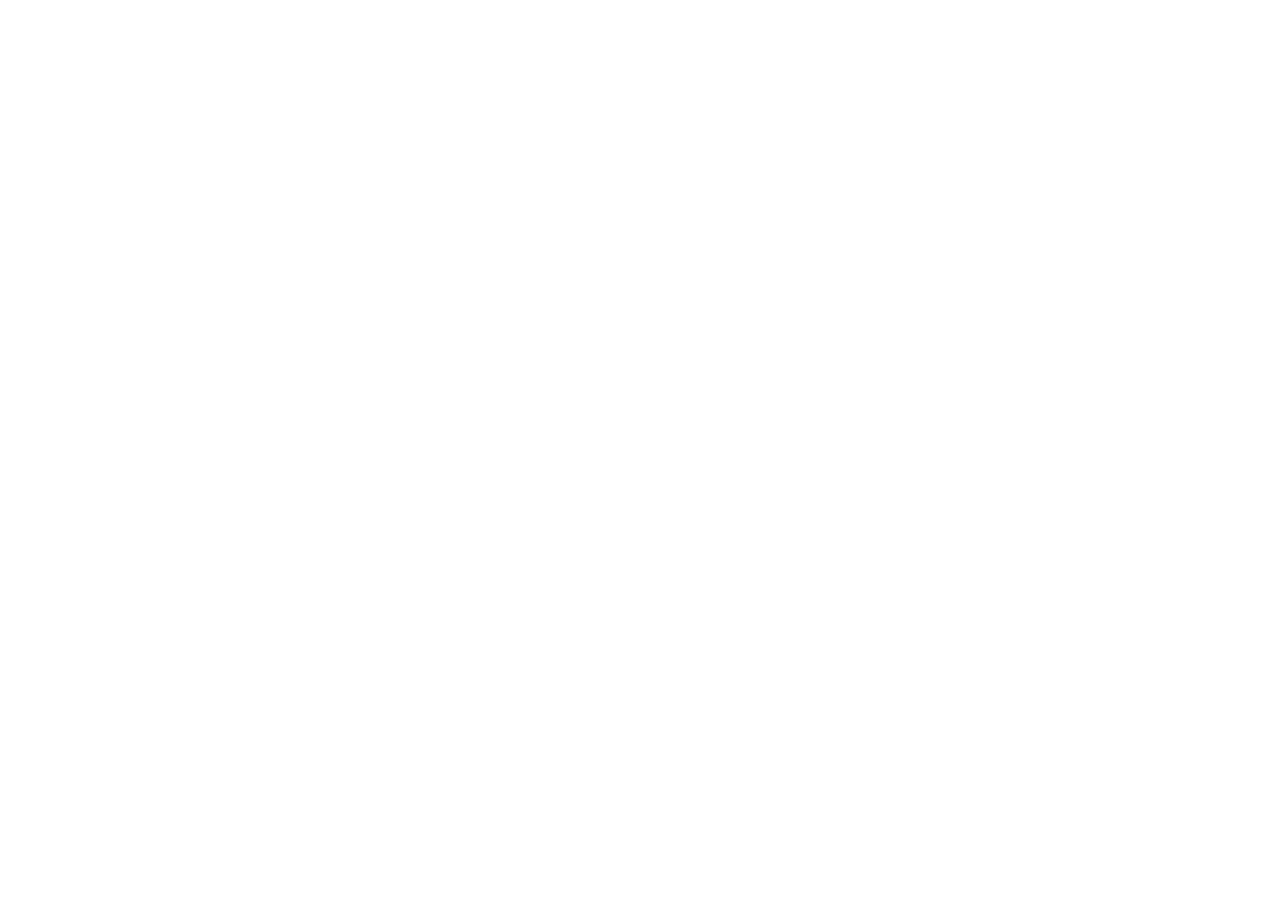
==== index.html @ 9d7c68be "Creando el index.html" ====
<!DOCTYPE html>
<html lang="en">
<head>
    <meta charset="UTF-8">
    <meta name="viewport" content="width=device-width, initial-scale=1.0">
    <title>Trabajo integrador</title>
</head>
<body>
    
</body>
</html>
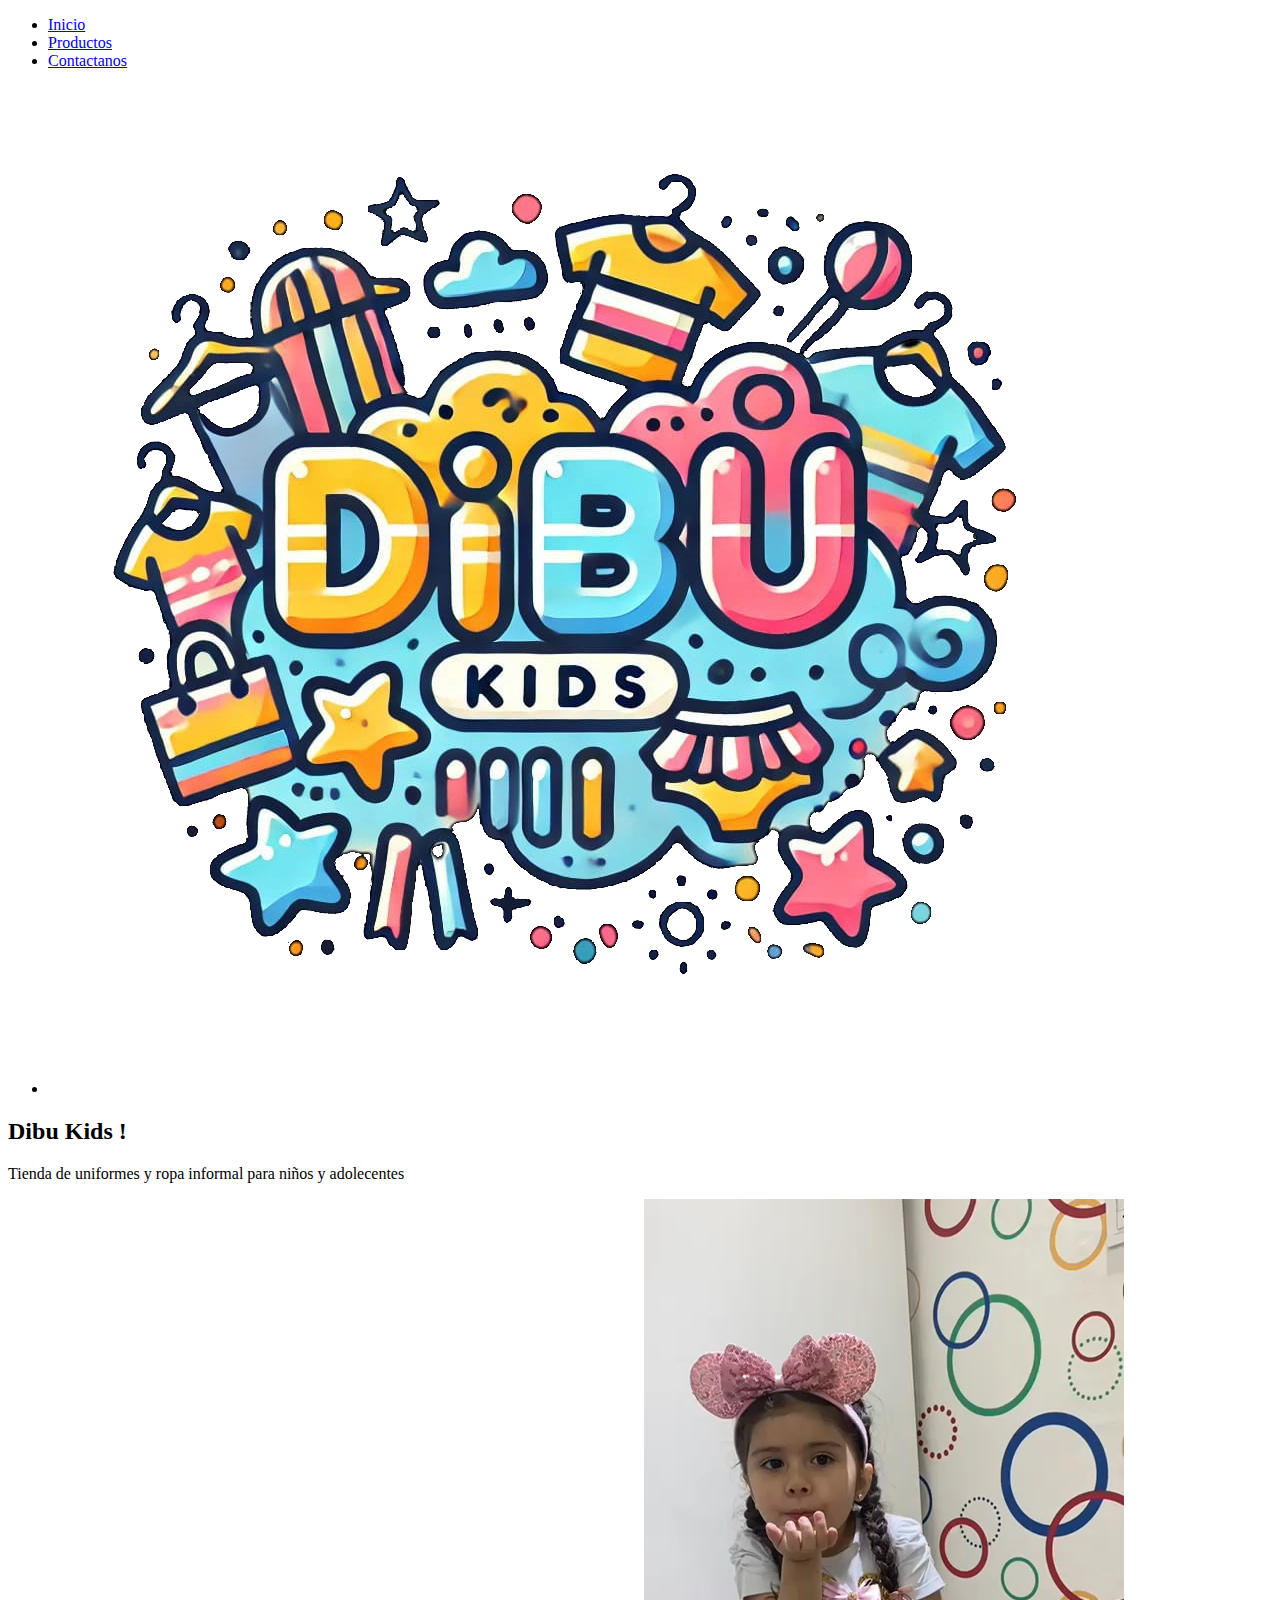
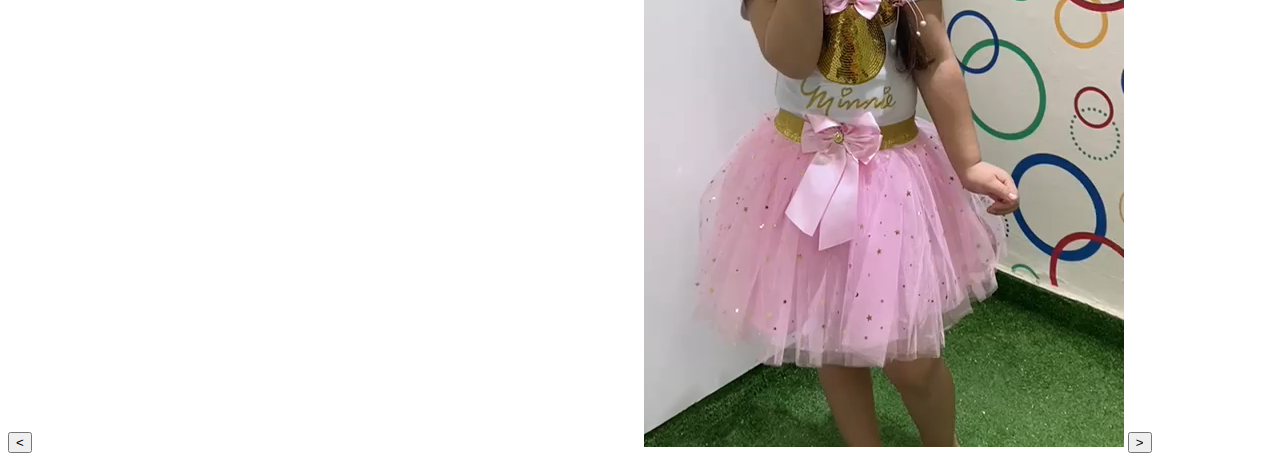
==== commit ebc4e33a: "index" ====
--- a/index.html
+++ b/index.html
@@ -1,11 +1,70 @@
 <!DOCTYPE html>
-<html lang="en">
+<html lang="es">
 <head>
     <meta charset="UTF-8">
     <meta name="viewport" content="width=device-width, initial-scale=1.0">
-    <title>Trabajo integrador</title>
+    <title>Inicio dibu kids!</title>
+    <link rel="stylesheet" href="css/styles.css">
 </head>
 <body>
+    <!-- Barra de navegacion -->
+    <header class = 'navbar'>
+        <ul class="navbar__ul">
+            <li><a class ="navbar__item" href = "index.html">Inicio </a></li>
+            <li><a class ="navbar__item" href = "productos.html">Productos</a></li>
+            <li><a class ="navbar__item" href="Contacto.html">Contactanos</a></li>
+            <li><img class="navbar__img" src="Imagenes/dibusSinFondo.png" alt=""></li>
+        </ul>
+    </header>
+    <!-- Breve descripcion -->
+    <div class="descripcion">
+        <h2 class="descripcion__titulo" id="titulo">
+            <span>D</span><span>i</span><span>b</span><span>u</span>
+            <span>K</span><span>i</span><span>d</span><span>s</span>
+            <span>!</span>
+        </h2>
+        <p class="descripcion__parrafo">Tienda de uniformes y ropa informal para niños y adolecentes</p>
+    </div>
+    <!-- Contenedor de video y videos -->
+     <div class = "blockvideo">
+        <div class="blockvideo__desvanecedor">
+            <button class="blockvideo__button"  type="button"><</button>
+            <video class="blockvideo__item" autoplay muted src="Videos/Video1.mp4" loop ></video>
+            <video class="blockvideo__item" autoplay muted src="Videos/Video2.mp4" loop ></video>
+            <video class="blockvideo__item" autoplay muted src="Videos/Video3.mp4" loop ></video>
+            <button class="blockvideo__button"  type="button">></button>
+        </div>
+    </div>
+    <script>
+        document.addEventListener("DOMContentLoaded", function() {
+    let currentOrder = 0; // Mantiene el índice del video actual
+    const videos = document.querySelectorAll('.blockvideo__item');
+    const totalVideos = videos.length;
+
+    function updateVideoOrder() {
+        videos.forEach((video, index) => {
+            const newIndex = (index + currentOrder + totalVideos) % totalVideos;
+            video.style.order = newIndex; // Cambia el orden del video
+        });
+    }
+
+    function handleChangeOrder(increment) {
+        currentOrder = (currentOrder + increment + totalVideos) % totalVideos; // Actualiza el índice
+        updateVideoOrder(); // Actualiza el orden de los videos
+    }
+
+    document.querySelector('.blockvideo__button:last-child').addEventListener('click', () => {
+        handleChangeOrder(1); // Cambia al siguiente video
+    });
+
+    document.querySelector('.blockvideo__button:first-child').addEventListener('click', () => {
+        handleChangeOrder(-1); // Cambia al video anterior
+    });
+
+    // Inicializa el orden
+    updateVideoOrder();
+});
+    </script>
     
 </body>
 </html>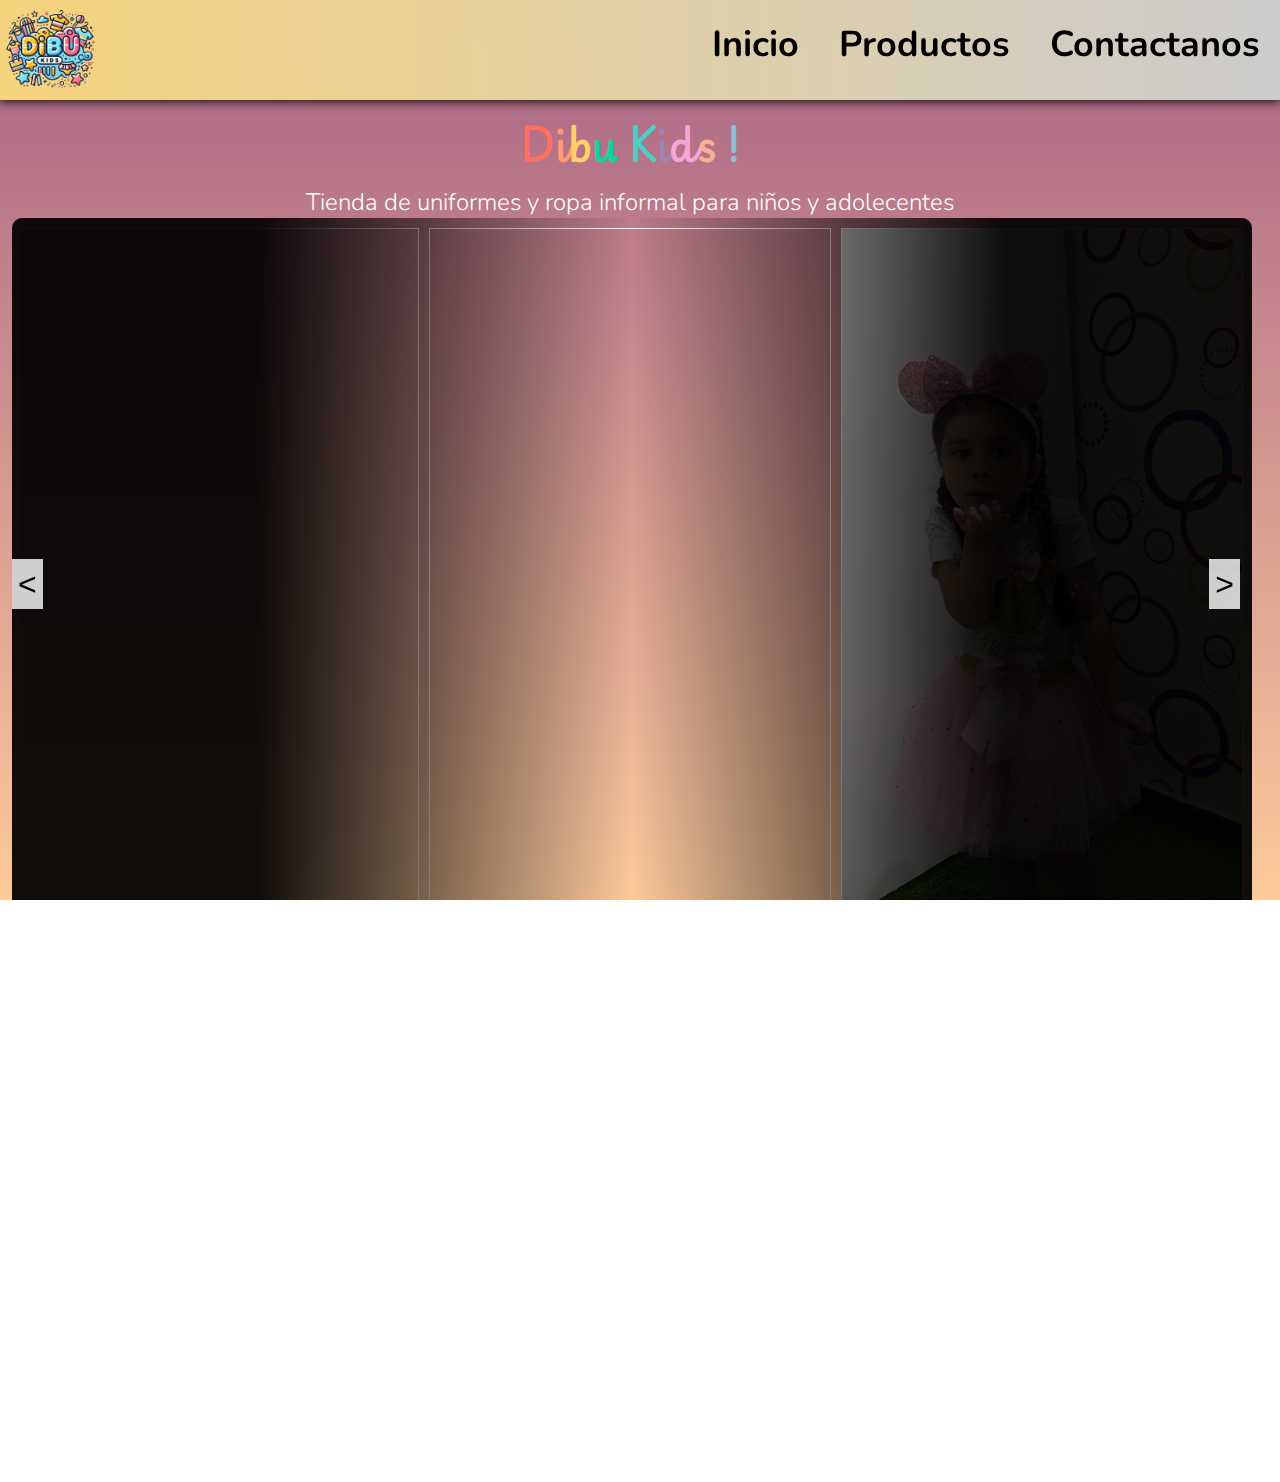
==== commit dce6f706: "Merge branch 'main' of https://github.com/valenarendez/valenarendez.github.io" ====
--- a/index.html
+++ b/index.html
@@ -5,6 +5,7 @@
     <meta name="viewport" content="width=device-width, initial-scale=1.0">
     <title>Inicio dibu kids!</title>
     <link rel="stylesheet" href="css/styles.css">
+    <link rel="stylesheet" href="css/fonts.css">
 </head>
 <body>
     <!-- Barra de navegacion -->
@@ -35,6 +36,40 @@
             <button class="blockvideo__button"  type="button">></button>
         </div>
     </div>
+    <!-- Seccion con otra descripcion y objetivo -->
+    <section class="blocksection">
+        <h1 class="blocksection__tittle">Ropa de calidad para tus hijos!</h1>
+        <p class="blocksection__parrafo">En Dibukids vestimos a los más pequeños y adolescentes con la mejor combinación de estilo y comodidad. Desde uniformes escolares hasta ropa informal para cada aventura, nuestra tienda online te ofrece todo lo que necesitás. ¡Explorá nuestras colecciones y prepará a tus hijos para destacar en la escuela y más allá!</p>   
+    </section>
+
+    <!-- Pie de pagina -->
+    <footer class="piepagina">
+        <div class="piepagina__subcaja">
+            <h3 class="piepagina__titulo">Donde estamos?</h3>
+            <p class="piepagina__item">Galeria mercedes local 32</p>
+            <p class="piepagina__item">En lavalle 382</p>
+            <p class="piepagina__item">Villa Mercedes- San Luis</p>
+            <p class="piepagina__item">Argentina</p>
+        </div>
+        <div class="piepagina__subcaja">
+            <h3 class="piepagina__titulo">Medios de pago</h3>
+            <p class="piepagina__item">Recibimos Mercado Pago</p>
+            <p class="piepagina__item">Transferencias</p>
+            <p class="piepagina__item">Tarjetas de credito y debito</p>
+            <p class="piepagina__item">Creo que cheques tambien tengo que preuguntar</p>
+        </div>
+        <div class="piepagina__subcaja">
+            <h3 class="piepagina__titulo">Redes Sociales</h3>
+            <p class="piepagina__item">Contactate con nosotros por</p>
+            <p class="piepagina__item">Feibul</p>
+            <p class="piepagina__item">Instagram</p>
+            <p class="piepagina__item">Wsp</p>
+        </div>
+        <div class="piepagina__subcaja">
+            <h3 class="piepagina__titulo">Politicas de compra</h3>
+            <p class="piepagina__item">Conoce nuestras politicas haciendo click <a href="#">aqui</a></p>
+        </div>
+    </footer>
     <script>
         document.addEventListener("DOMContentLoaded", function() {
     let currentOrder = 0; // Mantiene el índice del video actual
--- a/css/styles.css
+++ b/css/styles.css
@@ -0,0 +1,218 @@
+body, html{   
+    margin: 0;
+    padding: 0;
+    height: 100%;
+    background: linear-gradient(#A76285, #FDCA9B);
+    color: white;    
+    overflow-x: hidden;
+    font-family: nonito;
+}
+
+/*Barra de navegacion*/
+.navbar {
+    background: linear-gradient(to right,  #fad97df1, #ccc);
+    width: 100vw;
+    height: 100px;
+    border-width: 3px;
+    box-shadow: 0 0 10px 1px #000;
+    top: 0;
+    position:sticky;
+    display: flex;
+    justify-content: space-between;
+    z-index: 1000;
+    font-size: 0.9em;
+    
+}
+
+.navbar__item {
+    display: inline-block;
+    font-size: 2.5em;
+    margin: 20px;
+    text-decoration: none;
+    color:black;
+    font-weight: 700;
+    font-family: nonito;
+}
+.navbar__ul {
+    display: flex; 
+    list-style: none; 
+    padding: 0; 
+    margin: 0;
+    margin-left: auto;
+    padding-left: 100px;
+}
+
+.navbar__item:hover{
+    color: #fbff00;
+}
+
+.navbar__img{
+    height: 100px;
+    position: absolute;
+    top: 0;
+    left: 0;
+}
+
+/*Descripcion y titulo*/
+.descripcion{
+    text-align: center;
+    margin-right: 20px;
+}
+
+.descripcion__parrafo{
+    margin: 0;
+    font-size: 1.5em;
+}
+
+.descripcion__titulo{
+    margin: 10px;
+    font-size: 2.5em;
+}
+
+span{
+    font-family: cursiva;
+    font-weight: 800;
+}
+#titulo span:nth-child(1) {
+    color: #FF6F61;
+}
+
+#titulo span:nth-child(2) {
+    color: #FF9A76;
+}
+
+#titulo span:nth-child(3) {
+    color: #FFD166;
+}
+
+#titulo span:nth-child(4) {
+    color: #06D6A0;
+}
+
+#titulo span:nth-child(5) {
+    color: #4ECDC4;
+}
+
+#titulo span:nth-child(6) {
+    color: #9D84B7;
+}
+
+#titulo span:nth-child(7) {
+    color: #F4A6D7;
+}
+
+#titulo span:nth-child(8) {
+    color: #F8B195;
+}
+
+#titulo span:nth-child(9) {
+    color: #89C2D9;
+}
+
+/*Contenedor video*/
+.blockvideo{
+    justify-content: space-evenly;
+    max-width: 1280px;
+    margin: auto;
+    position: relative;
+    z-index: 1;
+}
+
+.blockvideo__item{
+    width: 400px;
+    height: 710px;
+    object-fit: cover;
+    margin: 10px 5px;
+    border: 1px solid white;
+    flex-shrink: 3;
+    order: 2;
+    transition: transform 0.5s ease, order 0s ease;
+    
+}
+
+.blockvideo__item:first-child{
+    order:1;
+}
+
+.blockvideo__item:last-child{
+    order: 3;
+}
+
+.blockvideo__button {
+    height: 50px;
+    position: absolute;
+    z-index: 500;
+    background-color: rgba(255, 255, 255, 0.8); 
+    border: none;
+    color: black;
+    font-size: 2em;
+    cursor: pointer;
+}
+
+.blockvideo__button:first-child {
+    top: 50%;
+    transform: translateY(-50%);
+}
+
+.blockvideo__button:last-child {
+    right: 40px;
+    top: 50%;
+    transform: translateY(-50%);
+}
+
+.blockvideo__desvanecedor {
+    flex-direction: row;
+    flex-wrap: wrap;
+    display:flex;
+    width: 100%;
+    height: 80%;
+    margin-left: 12px;
+}
+
+.blockvideo__desvanecedor::before {
+    content: '';
+    position: absolute;
+    width: 1240px;
+    height: 100%;
+    background: linear-gradient(to right, #000e 20%, transparent, #000e 80%);
+    z-index: 10;
+    pointer-events: none;
+    border-radius: 10px;
+}
+
+
+
+/*Seccion*/
+.blocksection{
+    color: #000;
+    font-size: 1.5em;
+    margin: 0 10px;
+}
+
+.blocksection__parrafo{
+    font-family: monserrat;
+    font-weight: 400;
+}
+
+
+/*Footer*/
+.piepagina{
+    display: flex;
+    flex-wrap: wrap;
+    flex-direction: row;
+    flex-basis: auto;
+    border: 3px solid black;
+    justify-content: space-between;
+    margin: 30px;
+    height: 220px;
+    
+}
+
+.piepagina__titulo{
+    flex-basis: 190px;
+    border-bottom: 4px solid white;
+}
+
+.piepagina__subcaja{
+    padding: 0 20px;
+}--- a/css/fonts.css
+++ b/css/fonts.css
@@ -0,0 +1,31 @@
+@font-face {
+    font-family: "nonito";
+    src: url("/fonts/Nunito/Nunito-Light.ttf") format("truetype");
+    font-weight: 400;
+}
+
+@font-face {
+    font-family: "nonito";
+    src: url("/fonts/Nunito/Nunito-Bold.ttf") format("truetype");
+    font-weight: 700;
+}
+
+
+@font-face {
+    font-family: "cursiva";
+    src: url("/fonts/Playwrite_GB_S/PlaywriteGBS-Regular.ttf") format("truetype");
+    font-weight: 400;
+}
+
+
+@font-face {
+    font-family: "monserrat";
+    src: url("/fonts/Montserrat/Montserrat-Bold.ttf") format("truetype");
+    font-weight: 600;
+}
+
+@font-face {
+    font-family: "monserrat";
+    src: url("/fonts/Montserrat/Montserrat-Regular.ttf") format("truetype");
+    font-weight: 400;
+}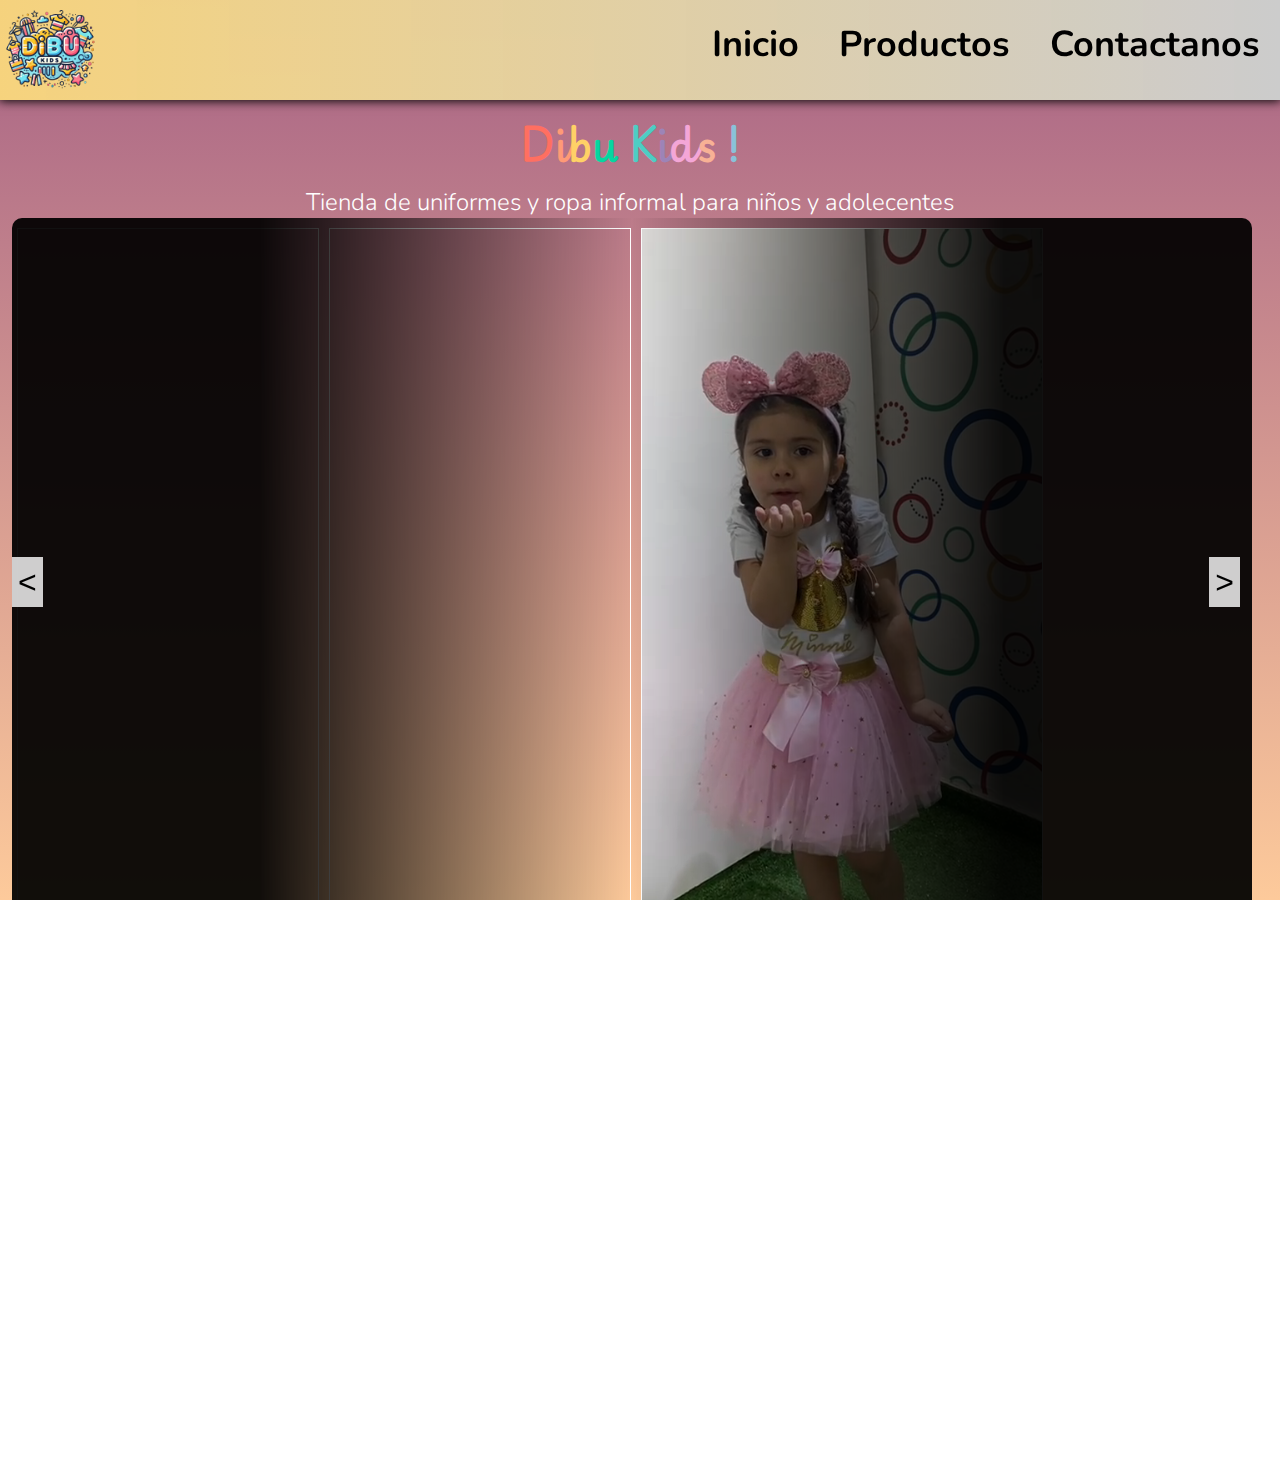
==== commit d129820e: "mejorando aspectos de catalogo" ====
--- a/index.html
+++ b/index.html
@@ -56,14 +56,14 @@
             <p class="piepagina__item">Recibimos Mercado Pago</p>
             <p class="piepagina__item">Transferencias</p>
             <p class="piepagina__item">Tarjetas de credito y debito</p>
-            <p class="piepagina__item">Creo que cheques tambien tengo que preuguntar</p>
+            <p class="piepagina__item">Creo que cheques tambien tengo que preguntar</p>
         </div>
         <div class="piepagina__subcaja">
             <h3 class="piepagina__titulo">Redes Sociales</h3>
-            <p class="piepagina__item">Contactate con nosotros por</p>
-            <p class="piepagina__item">Feibul</p>
+            <p class="piepagina__item">Contactate con nosotros por:</p>
+            <p class="piepagina__item">Facebook</p>
             <p class="piepagina__item">Instagram</p>
-            <p class="piepagina__item">Wsp</p>
+            <p class="piepagina__item">WhatsApp</p>
         </div>
         <div class="piepagina__subcaja">
             <h3 class="piepagina__titulo">Politicas de compra</h3>
--- a/css/styles.css
+++ b/css/styles.css
@@ -119,8 +119,9 @@
 }
 
 .blockvideo__item{
-    width: 400px;
-    height: 710px;
+    width: 100%px;
+    max-width: 400px;
+    height: auto;
     object-fit: cover;
     margin: 10px 5px;
     border: 1px solid white;
@@ -179,7 +180,17 @@
     pointer-events: none;
     border-radius: 10px;
 }
-
+@media (max-width: 600px) {
+    .blockvideo__desvanecedor {
+        flex-direction: column;
+        align-items: center;
+    }
+
+    .blockvideo__item {
+        width: 100%;
+        height: auto;
+    }
+}
 
 
 /*Seccion*/
@@ -204,7 +215,7 @@
     border: 3px solid black;
     justify-content: space-between;
     margin: 30px;
-    height: 220px;
+    
     
 }
 
@@ -215,4 +226,14 @@
 
 .piepagina__subcaja{
     padding: 0 20px;
-}+    border-left: 5px groove white;
+}
+
+.piepagina__subcaja:first-child{
+    border-left: none;
+}
+
+
+
+
+
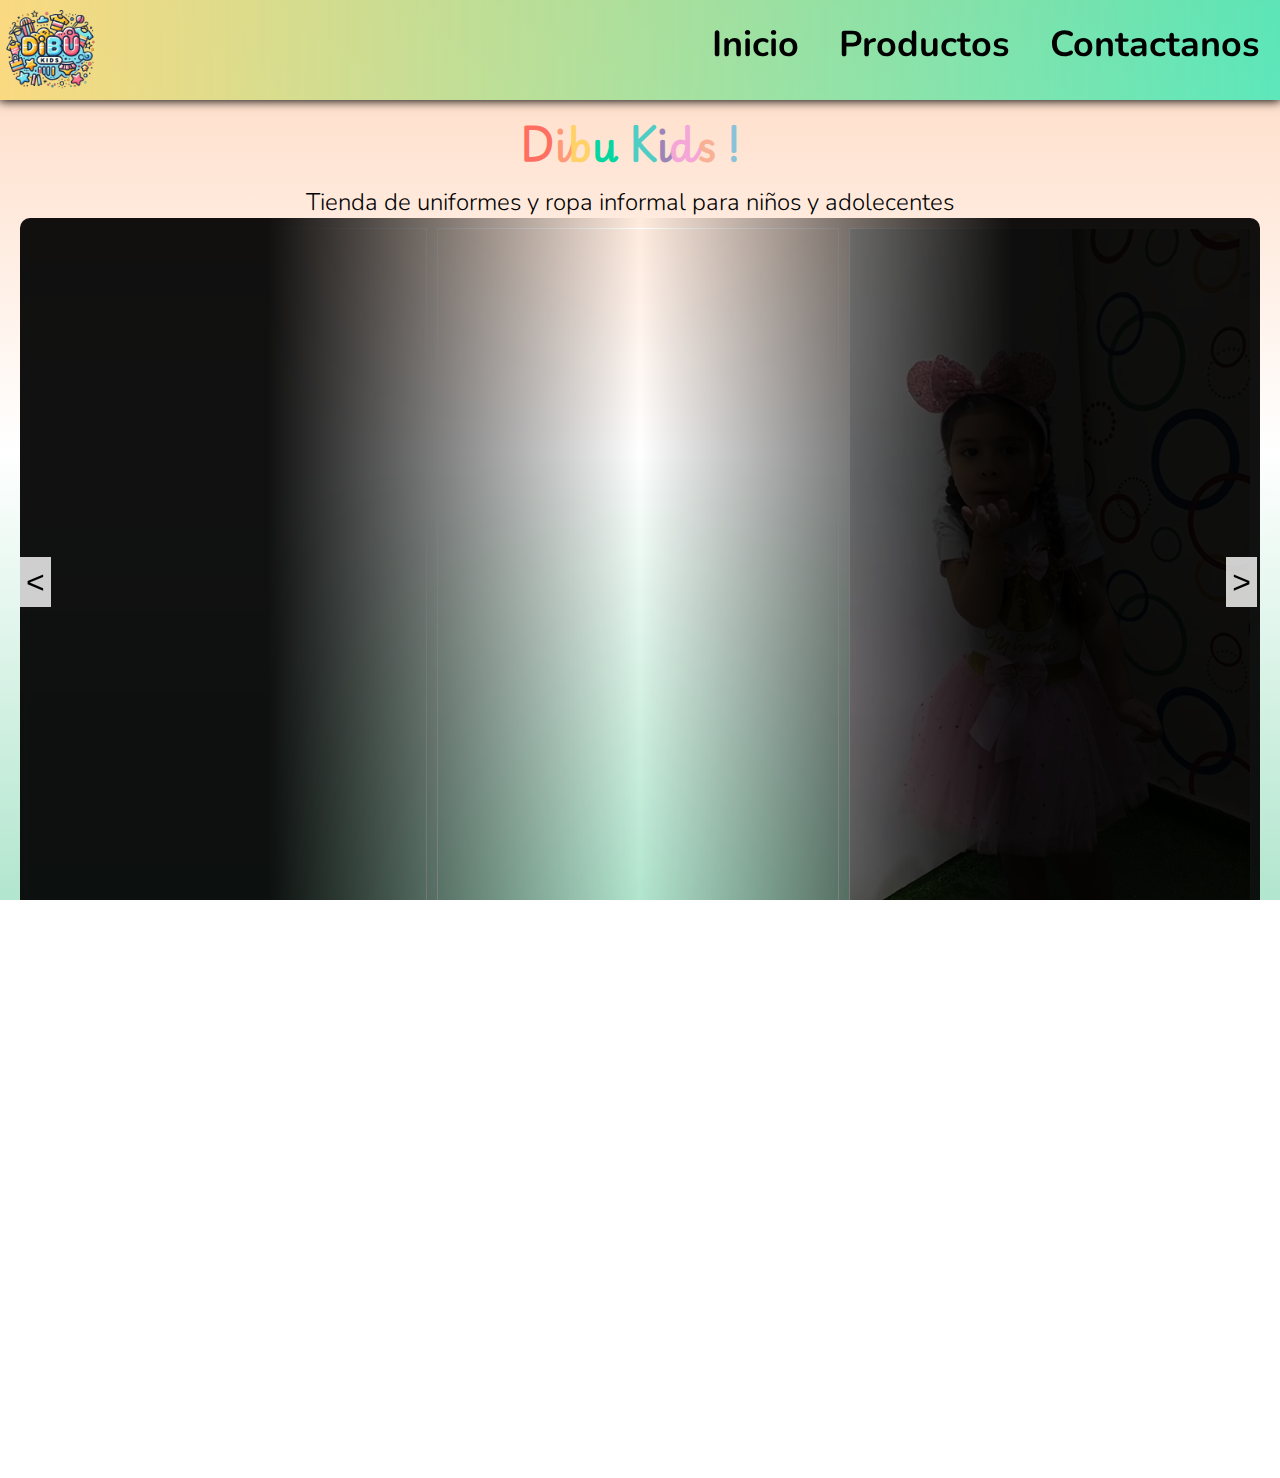
==== commit 4d21890c: "modificando colores" ====
--- a/index.html
+++ b/index.html
@@ -17,6 +17,7 @@
             <li><img class="navbar__img" src="Imagenes/dibusSinFondo.png" alt=""></li>
         </ul>
     </header>
+    
     <!-- Breve descripcion -->
     <div class="descripcion">
         <h2 class="descripcion__titulo" id="titulo">
@@ -26,6 +27,7 @@
         </h2>
         <p class="descripcion__parrafo">Tienda de uniformes y ropa informal para niños y adolecentes</p>
     </div>
+
     <!-- Contenedor de video y videos -->
      <div class = "blockvideo">
         <div class="blockvideo__desvanecedor">
@@ -36,6 +38,7 @@
             <button class="blockvideo__button"  type="button">></button>
         </div>
     </div>
+
     <!-- Seccion con otra descripcion y objetivo -->
     <section class="blocksection">
         <h1 class="blocksection__tittle">Ropa de calidad para tus hijos!</h1>
@@ -70,6 +73,7 @@
             <p class="piepagina__item">Conoce nuestras politicas haciendo click <a href="#">aqui</a></p>
         </div>
     </footer>
+
     <script>
         document.addEventListener("DOMContentLoaded", function() {
     let currentOrder = 0; // Mantiene el índice del video actual
--- a/css/styles.css
+++ b/css/styles.css
@@ -2,17 +2,17 @@
     margin: 0;
     padding: 0;
     height: 100%;
-    background: linear-gradient(#A76285, #FDCA9B);
-    color: white;    
+    background: linear-gradient(to bottom, #ffd7be 0%, #ffffff 50%, #b2e6ce 100%);
+    color: black;    
     overflow-x: hidden;
     font-family: nonito;
 }
 
 /*Barra de navegacion*/
 .navbar {
-    background: linear-gradient(to right,  #fad97df1, #ccc);
+    background: linear-gradient(to right,  #fad97df1, #06ebb2a6);
     width: 100vw;
-    height: 100px;
+    min-height: 100px;
     border-width: 3px;
     box-shadow: 0 0 10px 1px #000;
     top: 0;
@@ -21,7 +21,6 @@
     justify-content: space-between;
     z-index: 1000;
     font-size: 0.9em;
-    
 }
 
 .navbar__item {
@@ -32,6 +31,7 @@
     color:black;
     font-weight: 700;
     font-family: nonito;
+    
 }
 .navbar__ul {
     display: flex; 
@@ -40,6 +40,7 @@
     margin: 0;
     margin-left: auto;
     padding-left: 100px;
+    flex-wrap: wrap;
 }
 
 .navbar__item:hover{
@@ -112,14 +113,16 @@
 /*Contenedor video*/
 .blockvideo{
     justify-content: space-evenly;
-    max-width: 1280px;
+    max-width: 1240px;
     margin: auto;
     position: relative;
     z-index: 1;
 }
 
+
+
 .blockvideo__item{
-    width: 100%px;
+    width: 100%;
     max-width: 400px;
     height: auto;
     object-fit: cover;
@@ -156,7 +159,7 @@
 }
 
 .blockvideo__button:last-child {
-    right: 40px;
+    right: 3px;
     top: 50%;
     transform: translateY(-50%);
 }
@@ -167,30 +170,70 @@
     display:flex;
     width: 100%;
     height: 80%;
-    margin-left: 12px;
+    margin: auto;
+    
+    
+    
 }
 
 .blockvideo__desvanecedor::before {
     content: '';
     position: absolute;
-    width: 1240px;
+    width: 100%;
     height: 100%;
     background: linear-gradient(to right, #000e 20%, transparent, #000e 80%);
     z-index: 10;
     pointer-events: none;
     border-radius: 10px;
-}
-@media (max-width: 600px) {
+    
+    
+}
+
+@media (max-width: 1230px) {
     .blockvideo__desvanecedor {
-        flex-direction: column;
         align-items: center;
     }
 
     .blockvideo__item {
-        width: 100%;
+        width: 300px;
         height: auto;
-    }
-}
+        flex-grow: 1;
+    }
+    .blockvideo__desvanecedor::before {
+        background: linear-gradient(to right, #000e 25%, transparent, #000e 75%);
+    }
+}
+
+@media (max-width: 935px) {
+    .blockvideo__desvanecedor {
+        align-items: center;
+    }
+
+    .blockvideo__item {
+        width: 200px;
+        height: auto;
+        flex-grow: 1;
+    }
+    .blockvideo__desvanecedor::before {
+        background: linear-gradient(to right, #000e 20%, transparent, #000e 85%);
+    }
+}
+
+@media (max-width: 635px) {
+    .blockvideo__desvanecedor {
+        align-items: center;
+    }
+
+    .blockvideo__item {
+        width: 100px;
+        height: auto;
+        flex-grow: 1;
+    }
+    .blockvideo__desvanecedor::before {
+        background: linear-gradient(to right, #000e 20%, transparent, #000e 75%);
+    }
+}
+
 
 
 /*Seccion*/
@@ -234,6 +277,3 @@
 }
 
 
-
-
-
